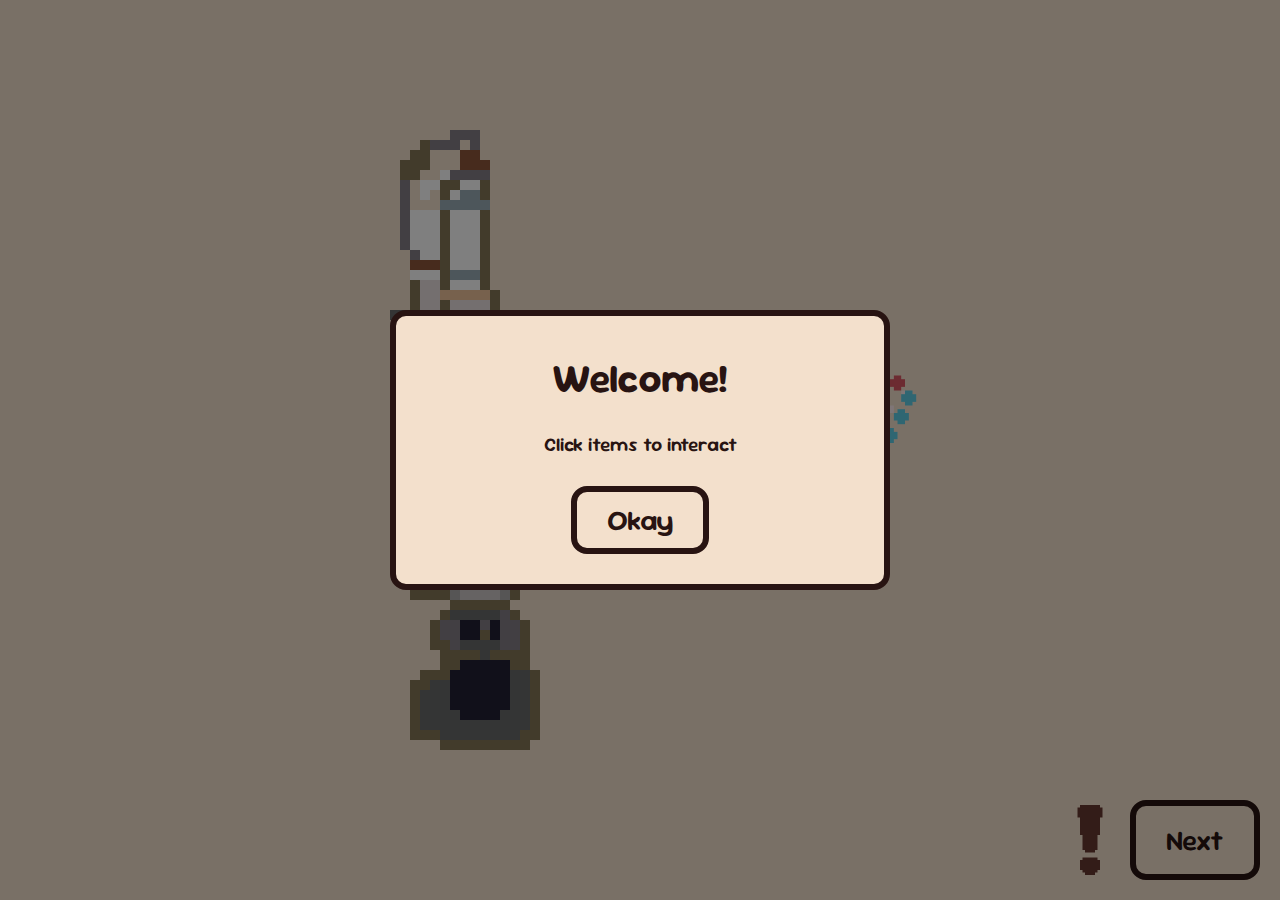
==== game.html @ 4221fdaf "first two pages" ====
<!DOCTYPE html>
<html>
<head>
    <title>Game</title>
    <link rel="stylesheet" href="styles.css">
</head>
<body>
    <div id="one">
        <img id="microscope" src="images/microscope.png">
        <img id="gene" src="images/gene.gif">
    </div>
    <div id="two">
        <img id="goat" src="images/goat.gif">
        <img id="npc" src="images/girl.gif">
    </div>

    <div id="controls">
        <img id="note" src="images/sign.png">
        <button id="next">Next</button>
    </div>
    <script src="script.js"></script>
</body>
</html>
---- styles.css ----
@import url('https://fonts.googleapis.com/css2?family=Sour+Gummy:ital,wght@0,100..900;1,100..900&display=swap');

* {
    margin: 0;
    padding: 0;
    box-sizing: border-box;
}

body {
    font-family: 'Sour Gummy', cursive;
    font-weight: 600;
    background-color: #f3e0cc;
    color: #281412;
    font-size: 16px;
    line-height: 1.6;
}

button {
    font-family: 'Sour Gummy', cursive;
    font-weight: 600;
    font-size: 28px;
    color: #281412;
    background-color: #f3e0cc00;
    border: 6px solid #281412;
    border-radius: 16px;
    padding: 10px 30px;
    cursor: pointer;
    transition: all 0.3s;
}

#start {
    position: absolute;
    top: 50%;
    left: 50%;
    transform: translate(-50%, -50%);
}

#start h1 {
    font-size: 3.2rem;
    margin-bottom: 20px;
}

#start button:hover {
    transform: rotate(5deg);
}

#controls {
    display: flex;
    position: absolute;
    bottom: 20px;
    right: 20px;
}

#controls img {
    height: 80px;
}

.modal {
    position: fixed;
    top: 0;
    left: 0;
    width: 100%;
    height: 100%;
    background: rgba(0, 0, 0, 0.5);
    display: flex;
    justify-content: center;
    align-items: center;
    z-index: 1000;
}

.modal-content {
    background: #f3e0cc;
    padding: 30px;
    border-radius: 16px;
    border: 6px solid #281412;
    max-width: 500px;
    width: 90%;
    text-align: center;
    animation: modalPop 0.3s ease-out;
}

.modal-content h2 {
    font-size: 2.5rem;
    margin-bottom: 20px;
    color: #281412;
}

.modal-content p {
    font-size: 1.2rem;
    margin-bottom: 25px;
    color: #281412;
}

@keyframes modalPop {
    from {
        transform: scale(0.8);
        opacity: 0;
    }
    to {
        transform: scale(1);
        opacity: 1;
    }
}

#one {
    display: flex;
    justify-content: center;
    align-items: center;
    height: 100vh;
    background-color: #f3e0cc;
    cursor: default;
}

#gene {
    width: 300px;
}

#two {
    background-color: #a3d741;
    display: flex;
    justify-content: center;
    align-items: center;
    height: 100vh;
    padding-top: 10%;
    transition: padding-top 0.3s ease;
    cursor: default;
}

#goat {
    width: 400px;
    position: relative;
    animation: moveLeftRight 6s ease-in-out infinite;
    display: block;
    margin: 0 auto;
}

#npc {
    transform: scaleX(-1);
    width: 200px;
    position: absolute;
    bottom: 0;
    left: 20px;
}

@keyframes moveLeftRight {
    0% {
        left: 0;
        transform: scaleX(-1);
    }
    48.9% {
        left: 100;
        transform: scaleX(-1);
    }
    49% {
        left: 100;
        transform: scaleX(1);
    }
    50% {
        left: 100px;
        transform: scaleX(1);
    }
    100% {
        left: 0;
    }
}
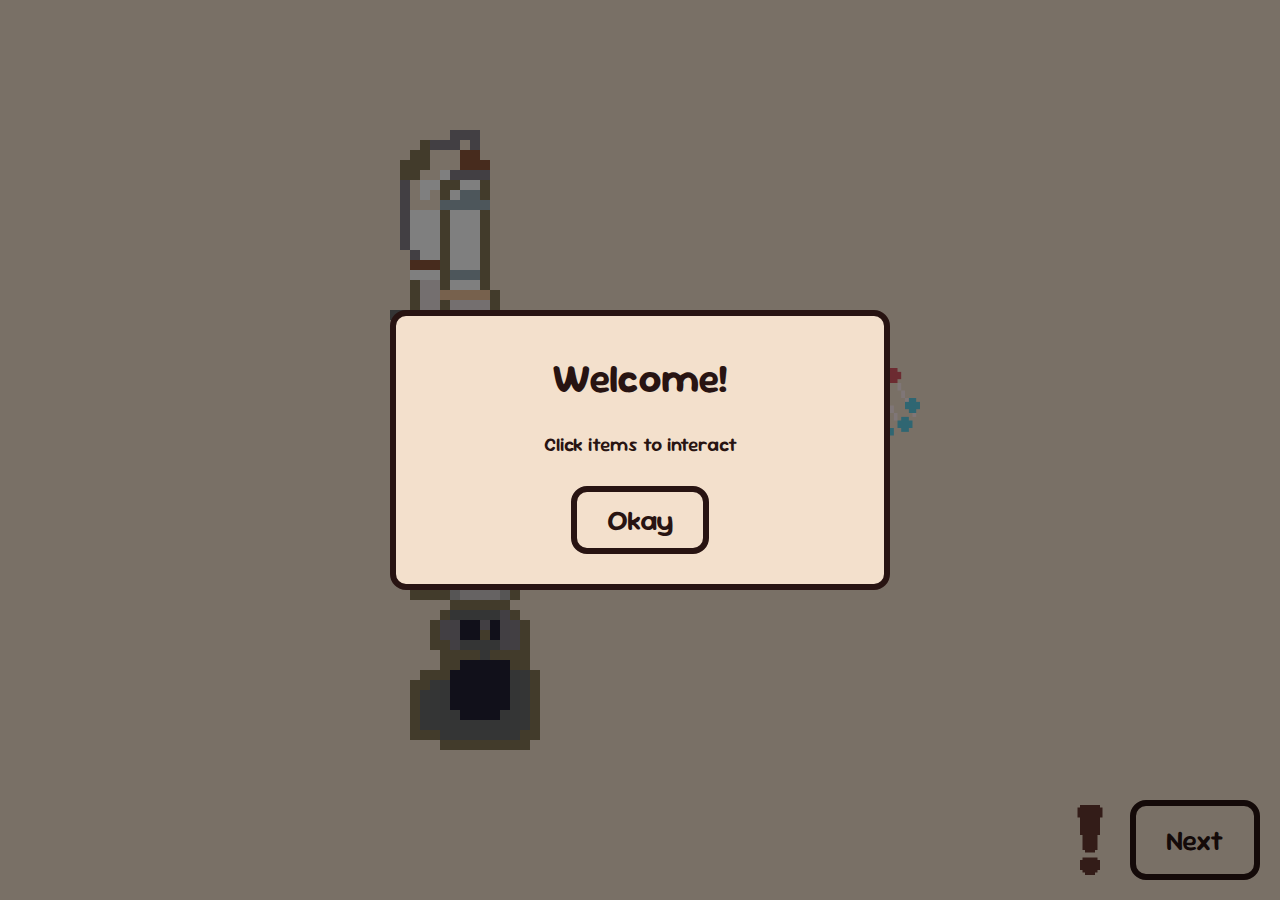
==== commit 30e71cb2: "lv 3" ====
--- a/game.html
+++ b/game.html
@@ -13,6 +13,10 @@
         <img id="goat" src="images/goat.gif">
         <img id="npc" src="images/girl.gif">
     </div>
+    <div id="three">
+        <img id="soil" src="images/soil.png">
+        <img id="farmer" src="images/farmer.gif">
+    </div>
 
     <div id="controls">
         <img id="note" src="images/sign.png">
--- a/styles.css
+++ b/styles.css
@@ -142,6 +142,29 @@
     left: 20px;
 }
 
+#three {
+    background-color: #b9b68c;
+    display: flex;
+    justify-content: center;
+    align-items: center;
+    height: 100vh;
+    padding-top: 10%;
+}
+
+#soil {
+    width: 400px;
+    position: relative;
+    display: block;
+    margin: 0 auto;
+}
+
+#farmer {
+    height: 300px;
+    position: absolute;
+    bottom: 0;
+    left: 20px;
+}
+
 @keyframes moveLeftRight {
     0% {
         left: 0;
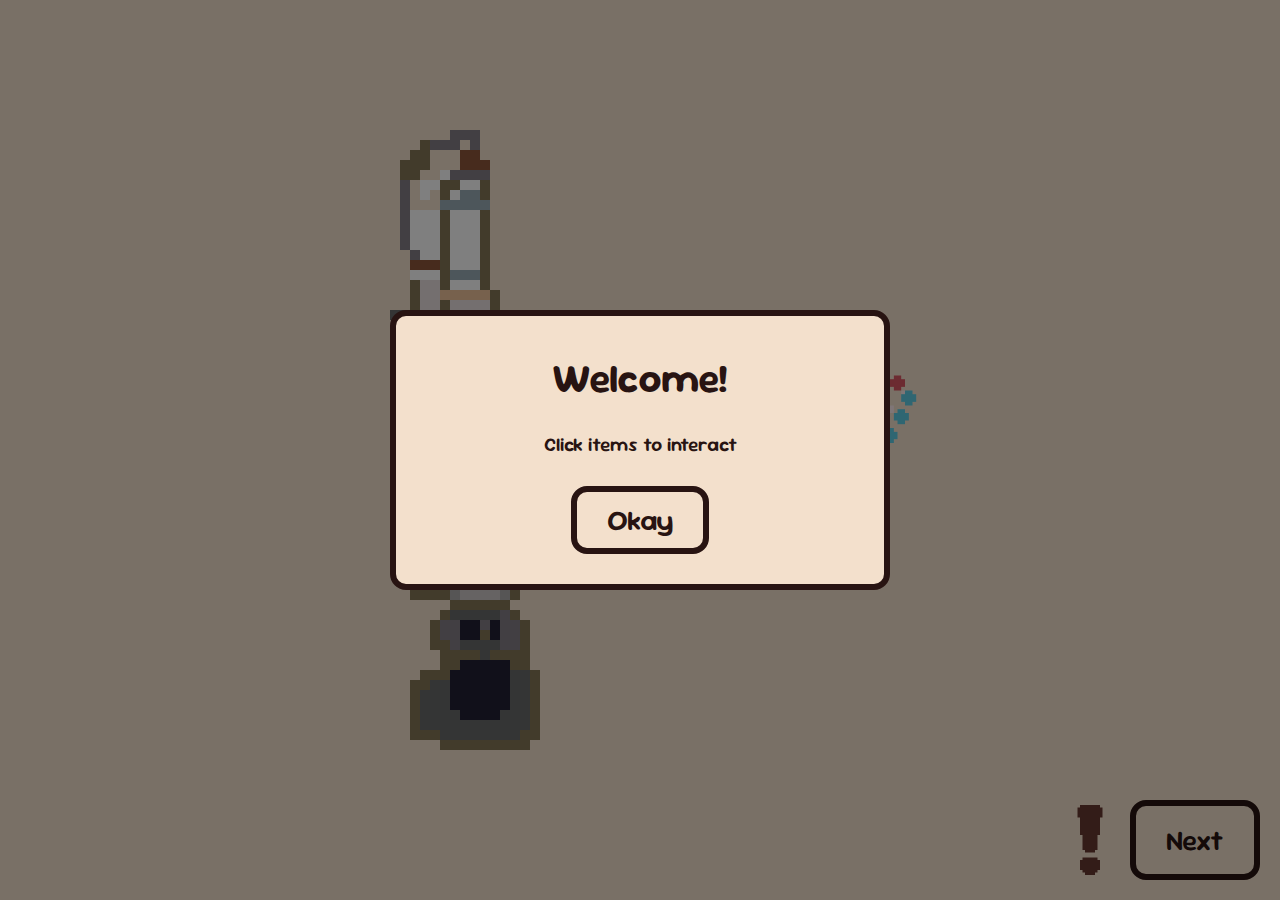
==== commit 0b2c8158: "topic complete" ====
--- a/game.html
+++ b/game.html
@@ -17,6 +17,37 @@
         <img id="soil" src="images/soil.png">
         <img id="farmer" src="images/farmer.gif">
     </div>
+    <div id="four">
+        <h1 class="main-title">Advantages and Disadvantages of GMF</h1>
+        <div class="gmf-container">
+            <div class="info">
+                <h2>Advantages</h2>
+                <ul>
+                    <li>Overcome worldwide food shortage by producing high quality transgenic crops and livestock</li>
+                    <li>Reduce cost of food production</li>
+                    <li>Increase nutritional value of crops</li>
+                    <li>Reduce problems of crops related to pests</li>
+                    <li>Reduce usage of pesticides</li>
+                    <li>Increase in production reduces price of food, thus increase food availability</li>
+                </ul>
+            </div>
+            <div id="gmf-d" class="info">
+                <h2>Disadvantages</h2>
+                <ul>
+                    <li>Endangered natural species</li>
+                    <li>There is a slight possibility that the foreign gene in GMF may be transferred to humans, for example, antibiotic-resistance gene</li>
+                    <li>May have adverse effects on human health and genetic material</li>
+                </ul>
+            </div>
+        </div>
+    </div>
+    <div id="five">
+        <div class="row">
+            <img id="guide" src="images/bobot.gif">
+            <img id="insulin" src="images/gene.png">
+        </div>
+        <h2 id="guide-text"></h2>
+    </div>
 
     <div id="controls">
         <img id="note" src="images/sign.png">
--- a/styles.css
+++ b/styles.css
@@ -185,4 +185,93 @@
     100% {
         left: 0;
     }
+}
+
+#four {
+    background-color: #f3e0cc;
+    min-height: 100vh;
+    padding: 40px;
+    display: flex;
+    flex-direction: column;
+    align-items: center;
+}
+
+#four .main-title {
+    font-size: 3rem;
+    margin-bottom: 40px;
+    color: #281412;
+    text-align: center;
+}
+
+.gmf-container {
+    display: flex;
+    gap: 40px;
+    justify-content: center;
+    flex-wrap: wrap;
+    max-width: 1400px;
+}
+
+#gmf-d {
+    width: 450px;
+}
+
+.info {
+    background: #f3e0cc;
+    padding: 30px;
+    border-radius: 16px;
+    border: 6px solid #281412;
+    width: 600px;
+    animation: modalPop 0.3s ease-out;
+}
+
+.info h2 {
+    font-size: 2.5rem;
+    margin-bottom: 20px;
+    color: #281412;
+    text-align: center;
+}
+
+.info ul {
+    list-style: none;
+}
+
+.info ul li {
+    font-size: 1.2rem;
+    margin-bottom: 15px;
+    color: #281412;
+    padding-left: 20px;
+    position: relative;
+}
+
+.info ul li:before {
+    content: "•";
+    position: absolute;
+    left: 0;
+    color: #281412;
+}
+
+#five {
+    display: flex;
+    flex-direction: column;
+    justify-content: center;
+    align-items: center;
+    height: 100vh;
+}
+
+.row {
+    display: flex;
+    gap: 20px;
+    justify-content: center;
+    align-items: center;
+}
+
+#guide {
+    width: 200px;
+    cursor: url('images/questionmark.png'), auto;
+}
+
+#insulin {
+    height: 300px;
+    display: none;
+    cursor: url('images/laser.png'), auto;
 }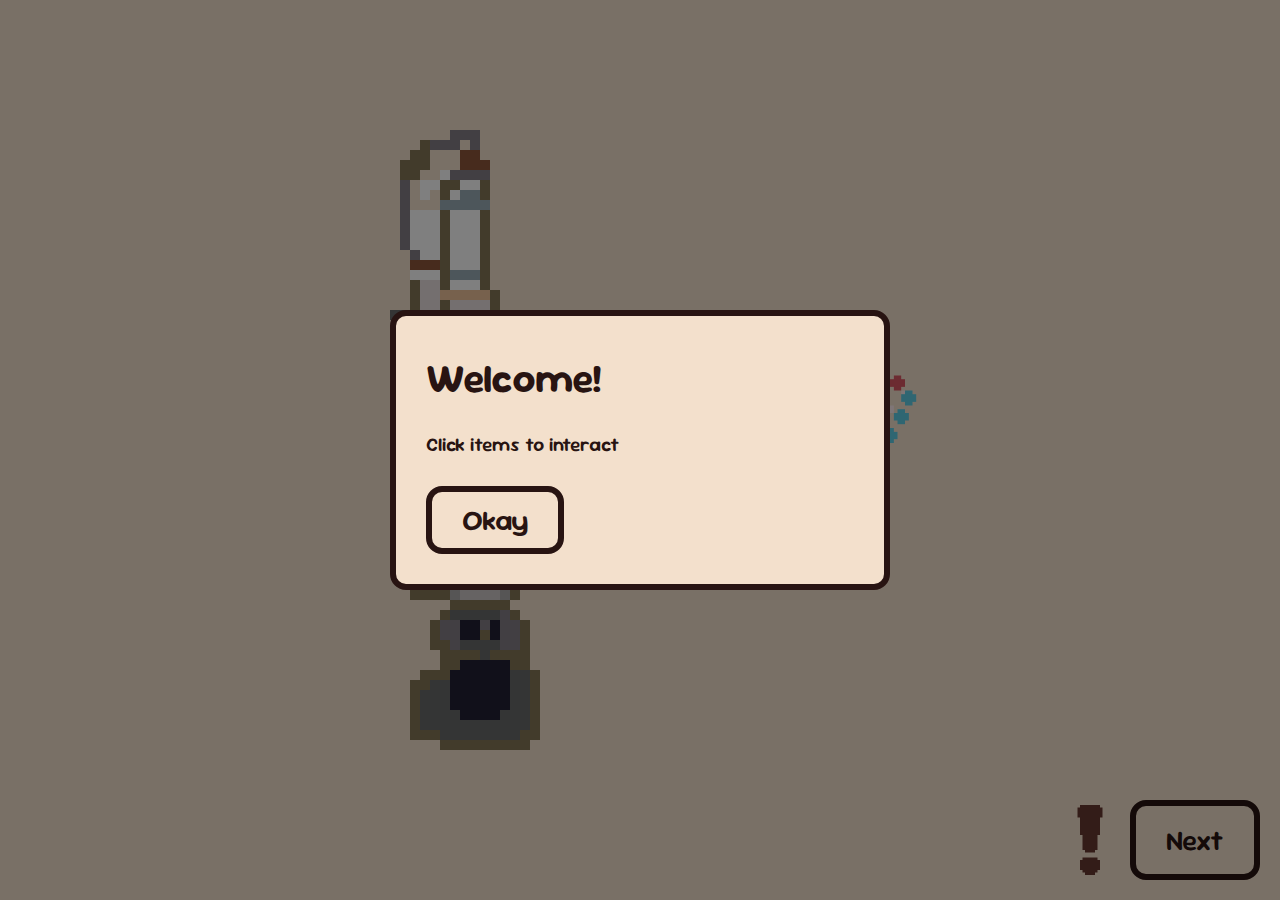
==== commit 94787ad7: "quite done" ====
--- a/game.html
+++ b/game.html
@@ -48,6 +48,37 @@
         </div>
         <h2 id="guide-text"></h2>
     </div>
+    <div id="six">
+        <img id="biotechnology" src="images/biotechnology.png">
+    </div>
+    <div id="seven">
+        <img id="blood" src="images/blood.png">
+        <img id="chair" src="images/chair.png">
+        <img id="police" src="images/ken.gif">
+    </div>
+    <div id="eight">
+        <img class="oil" src="images/oil.png">
+        <img class="oil" src="images/oil.png">
+        <img id="ship" src="images/ship.gif">
+    </div>
+    <div id="nine">
+        <h1 class="main-title">Importance of Biotechnology in Life</h1>
+        <div class="info">
+            <ul>
+                <li>The field of biotechnology has grown rapidly in Malaysia.</li>
+                <li>This field makes a contribution in human life especially in developing countries and developed countries.</li>
+                <li>Biotechnology is often associated with agriculture, industry, nutrition, medicine and the like.</li>
+                <li>Rapid developments in the field of biology and technology have been able to replace the old methods used by ancient societies to more sophisticated methods, in addition to being able to diversify products that bring benefits to humans.</li>
+                <li>Biotechnology not only contributes to the increase in nutritional, agricultural and medical yields but also helps to develop a country's economy, especially in the industrial sector.</li>
+            </ul>
+        </div>
+    </div>
+    <div id="ten">
+        <img id="agriculture" class="contributions" src="images/agriculture.png">
+        <img id="medicine" class="contributions" src="images/medicine.png">
+        <img id="forensic" class="contributions" src="images/forensic.png">
+        <img id="environment" class="contributions" src="images/environment.png">
+    </div>
 
     <div id="controls">
         <img id="note" src="images/sign.png">
--- a/styles.css
+++ b/styles.css
@@ -75,7 +75,6 @@
     border: 6px solid #281412;
     max-width: 500px;
     width: 90%;
-    text-align: center;
     animation: modalPop 0.3s ease-out;
 }
 
@@ -196,7 +195,7 @@
     align-items: center;
 }
 
-#four .main-title {
+.main-title {
     font-size: 3rem;
     margin-bottom: 40px;
     color: #281412;
@@ -274,4 +273,98 @@
     height: 300px;
     display: none;
     cursor: url('images/laser.png'), auto;
+}
+
+#six {
+    display: flex;
+    flex-direction: column;
+    justify-content: center;
+    align-items: center;
+    height: 100vh;
+}
+
+#biotechnology {
+    width: 400px;
+}
+
+#seven {
+    background-color: #acacac;
+    display: flex;
+    justify-content: center;
+    align-items: center;
+    height: 100vh;
+    padding-top: 10%;
+}
+
+#police {
+    transform: scaleX(-1);
+    width: 200px;
+    position: absolute;
+    bottom: 0;
+    left: 20px;
+}
+
+#chair {
+    width: 200px;
+}
+
+#eight {
+    position: relative;
+    background-color: #32b0e1;
+    display: flex;
+    flex-direction: column;
+    justify-content: flex-start;
+    align-items: center;
+    height: 100vh;
+    padding-top: 5%;
+    transition: padding-top 0.3s ease;
+    cursor: default;
+}
+
+.oil {
+    position: absolute;
+    width: 150px;
+    z-index: 1;
+}
+
+.oil:nth-child(1) { bottom: 15%; left: 75%; }
+.oil:nth-child(2) { bottom: 25%; left: 15%; }
+
+#ship {
+    width: 400px;
+    position: relative;
+    z-index: 2;
+    animation: moveLeftRight 6s ease-in-out infinite;
+    display: block;
+    margin: 0 auto;
+    margin-bottom: 300px;
+}
+
+#nine {
+    min-height: 100vh;
+    padding: 40px;
+    display: flex;
+    flex-direction: column;
+    align-items: center;
+}
+
+#nine .info {
+    width: 100%;
+}
+
+#ten {
+    display: grid;
+    grid-template-columns: repeat(2, 1fr);
+    gap: 40px;
+    padding: 40px;
+    place-items: center;
+    min-height: 100vh;
+    background-color: #f3e0cc;
+    margin: 0 auto;
+}
+
+#ten img {
+    width: 300px;
+    cursor: pointer;
+    padding: 20px;
 }